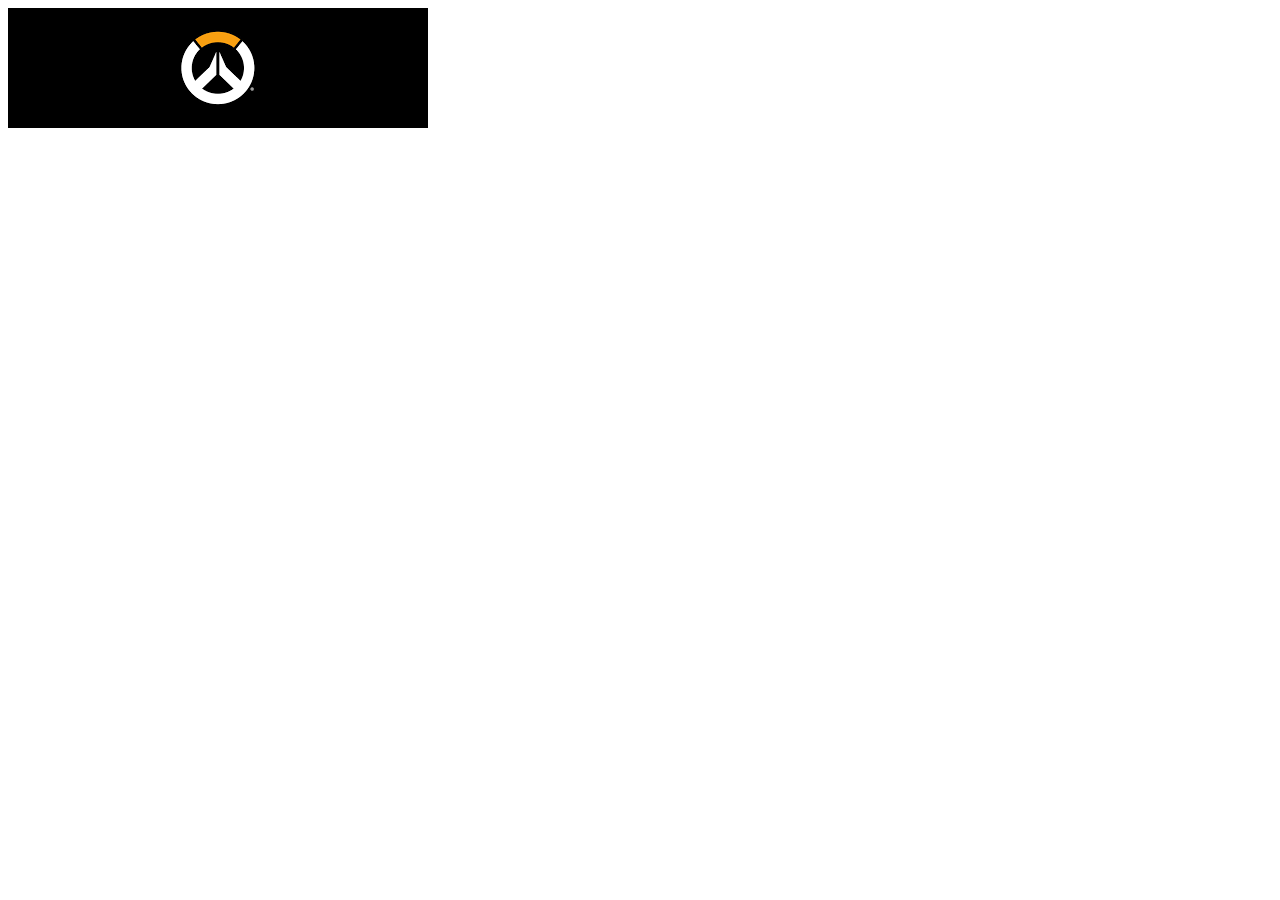
==== website.html @ 73f9e466 "Added images" ====
<!DOCTYPE html>
<html lang="en">
<head>
    <meta charset="UTF-8">
    <meta http-equiv="X-UA-Compatible" content="IE=edge">
    <meta name="viewport" content="width=device-width, initial-scale=1.0">
    <title>Document</title>
</head>
<body>
    <img src="images/download.png" alt="overwatch logo">
</body>
</html>
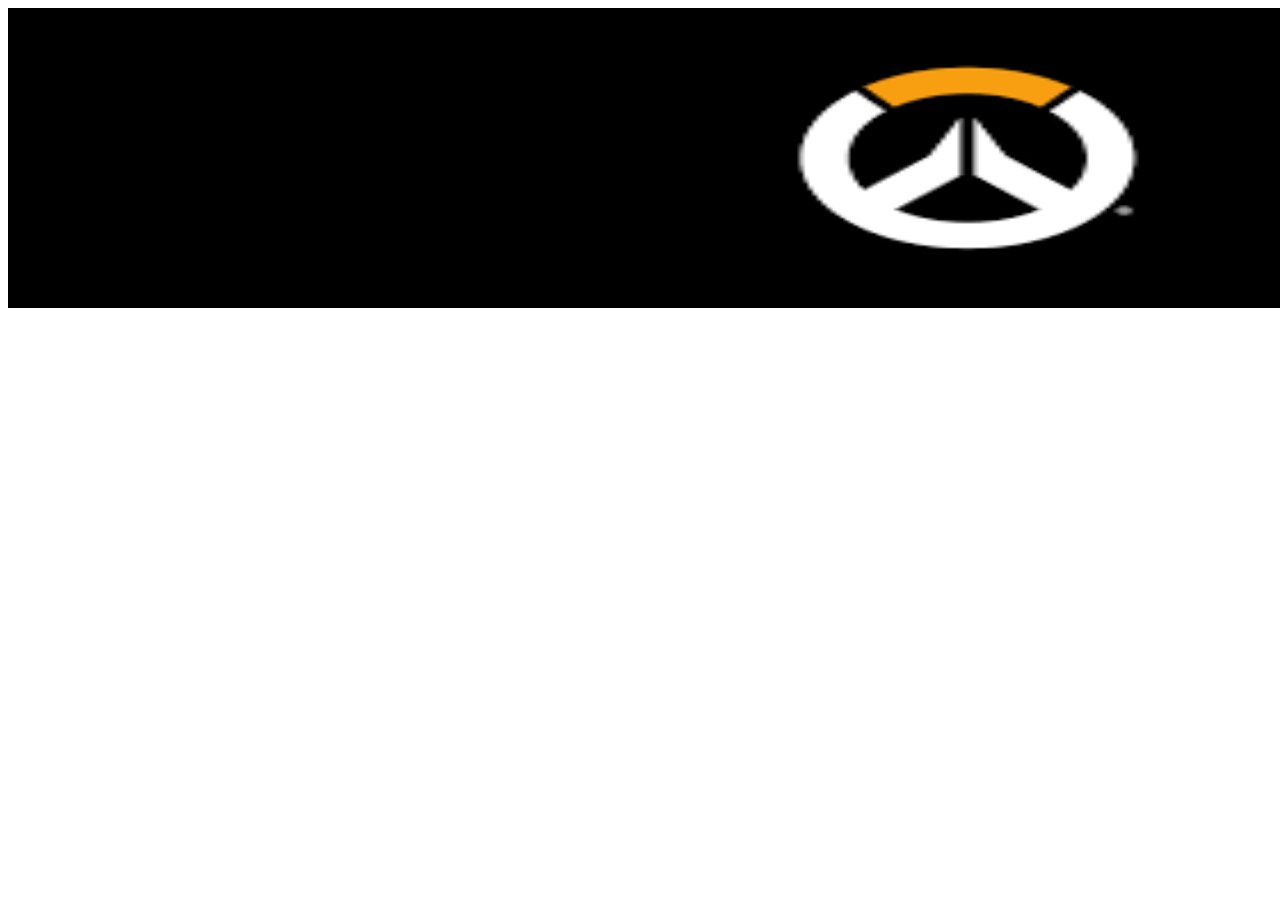
==== commit 55645f6a: "changed height of header image" ====
--- a/website.html
+++ b/website.html
@@ -7,6 +7,6 @@
     <title>Document</title>
 </head>
 <body>
-    <img src="images/download.png" alt="overwatch logo">
+    <img src="images/download.png" alt="overwatch logo" width="1920" height="300">
 </body>
 </html>